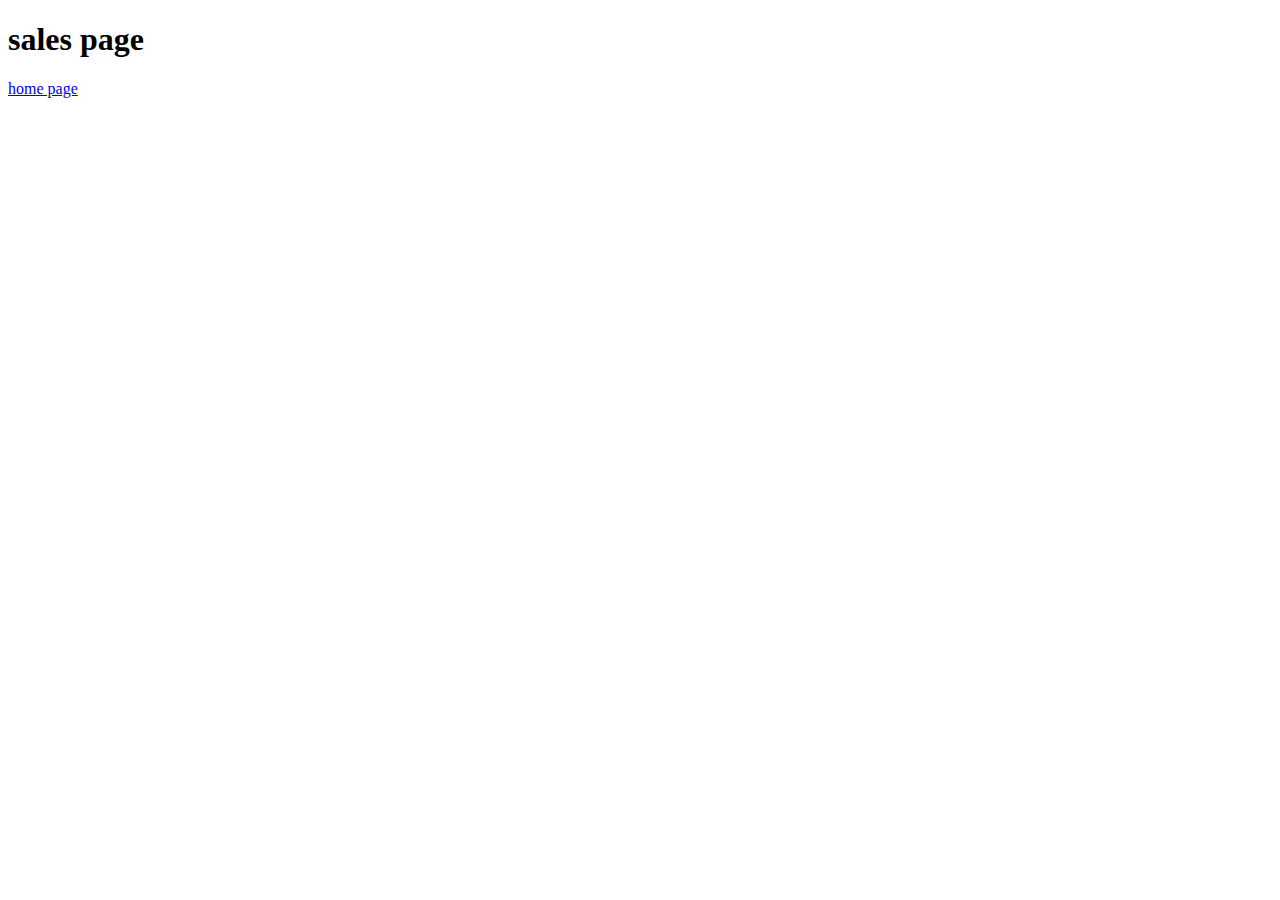
==== sales.html @ 5052029e "some edit" ====
<!DOCTYPE html>
<html lang="en">
<head>
    <meta charset="UTF-8">
    <meta http-equiv="X-UA-Compatible" content="IE=edge">
    <meta name="viewport" content="width=device-width, initial-scale=1.0">
    <title>Document</title>
</head>
<body>
    <header></header>
    <body>
        <h1>sales page</h1>
        <a href="index.html">home page</a>
    </body>
    <footer>


    </footer>
</body>
</html>
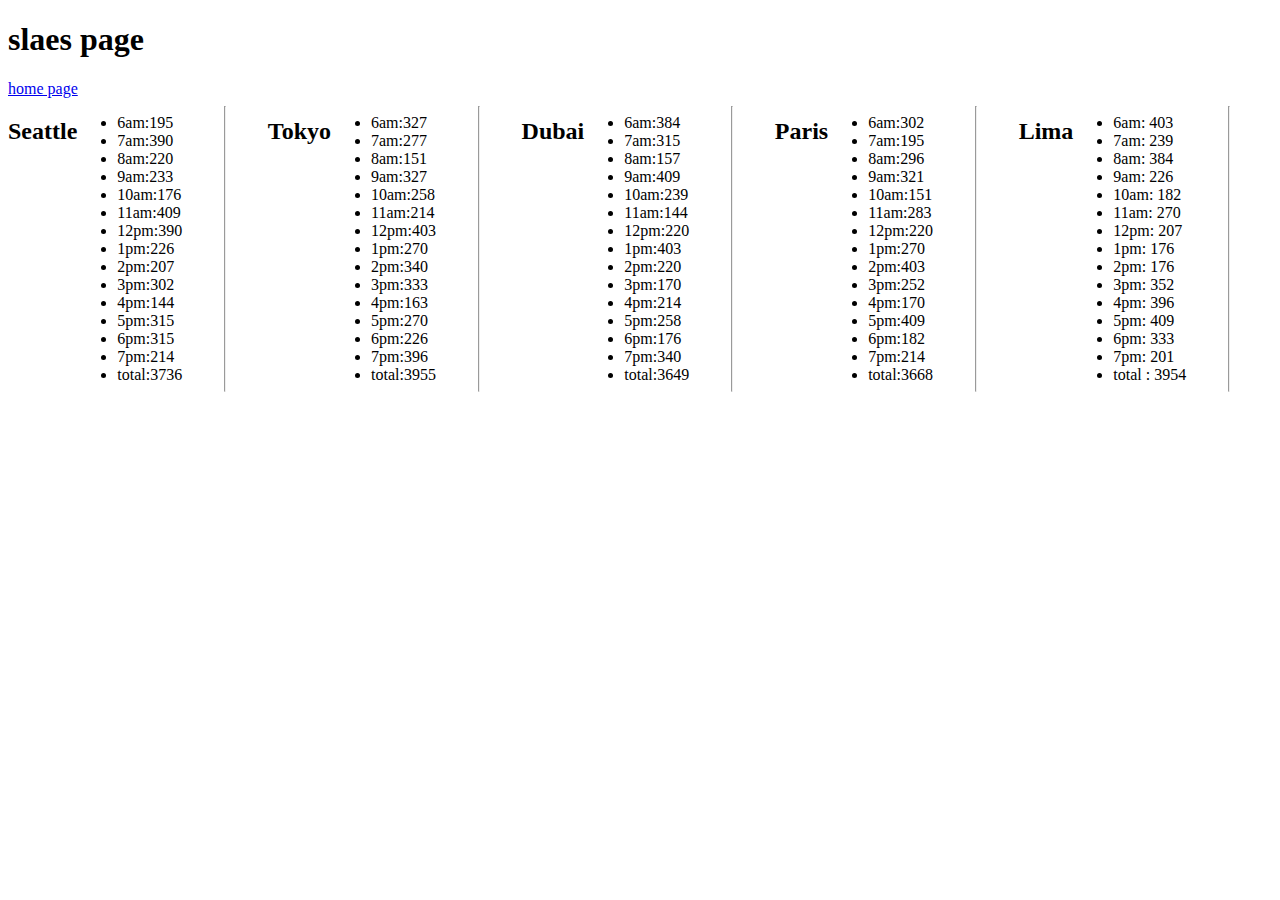
==== commit 0674f198: "class06-objects" ====
--- a/sales.html
+++ b/sales.html
@@ -4,17 +4,27 @@
     <meta charset="UTF-8">
     <meta http-equiv="X-UA-Compatible" content="IE=edge">
     <meta name="viewport" content="width=device-width, initial-scale=1.0">
+    <link rel="stylesheet" href="css/style.css">
     <title>Document</title>
 </head>
 <body>
     <header></header>
     <body>
-        <h1>sales page</h1>
+        <h1>slaes page</h1>
         <a href="index.html">home page</a>
+        <section id="sales">
+
+
+
+
+
+        </section>
     </body>
     <footer>
 
 
     </footer>
+    <script src="js/app.js"></script>
+
 </body>
 </html>--- a/css/style.css
+++ b/css/style.css
@@ -0,0 +1,3 @@
+#sales{
+    display: flex;
+}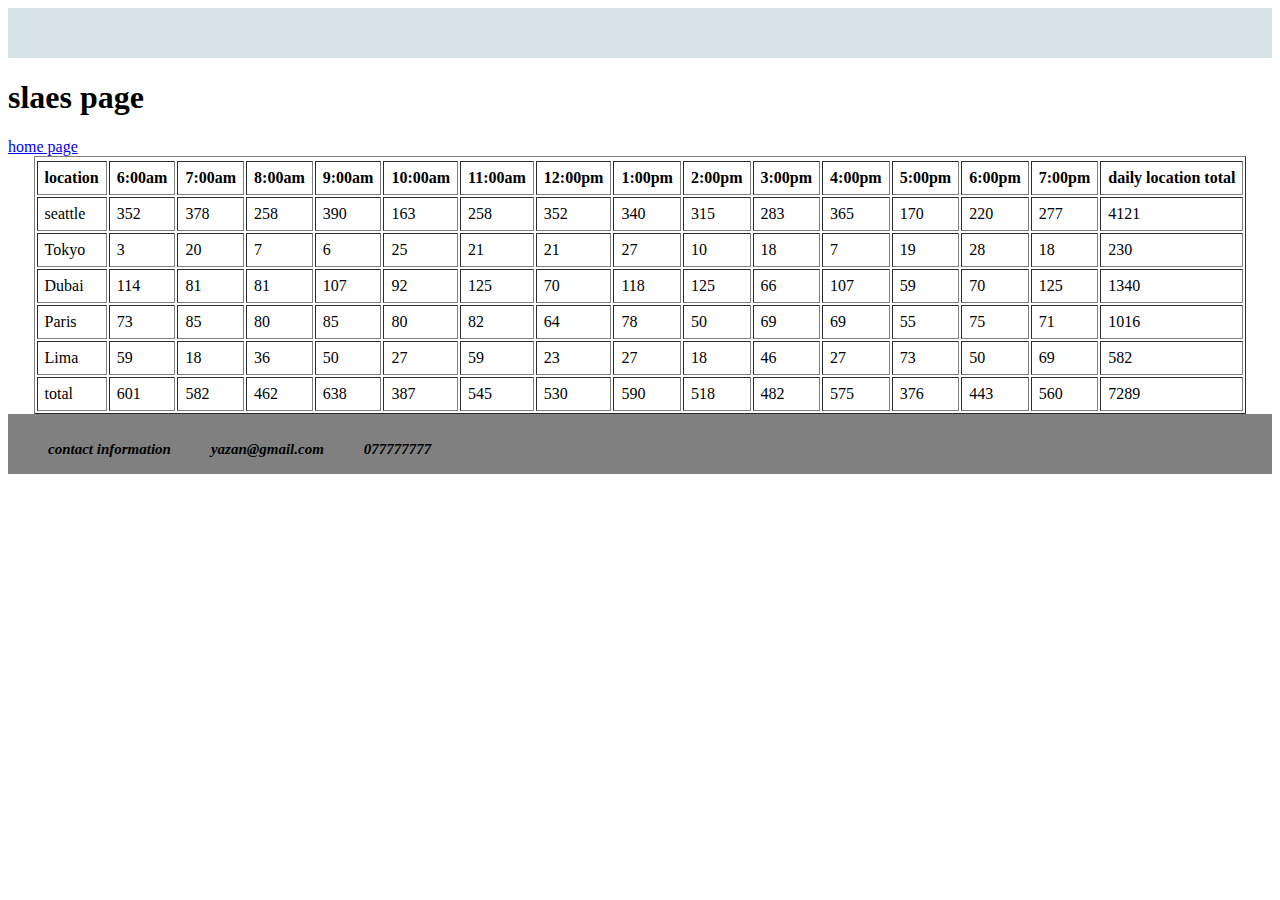
==== commit 5361ae3b: "some edit" ====
--- a/sales.html
+++ b/sales.html
@@ -22,8 +22,15 @@
     </body>
     <footer>
 
-
-    </footer>
+        <h3>contact information</h3>
+       
+       <p>yazan@gmail.com</p>
+       
+       <p>077777777</p>
+       
+       
+       
+           </footer>
     <script src="js/app.js"></script>
 
 </body>
--- a/css/style.css
+++ b/css/style.css
@@ -1,3 +1,170 @@
+
+
+header{
+background-color: #d8e3e7;
+display: flex;
+height: 50px;
+
+}
+header nav{
+text-align: center;
+margin-left: 100px;    
+vertical-align: 50px;
+line-height: 40px;
+}
+header h1{
+
+    vertical-align: 50px;
+    line-height: 40px;
+    font-size: 20px;
+    margin-left: 20px; 
+}
+
+header nav ul {
+list-style-type: none;
+    display: flex;
+}
+header nav ul li a {
+    text-decoration:  none;
+    padding-left: 50px;
+    font-size: 20px;
+
+
+}
+
+
+.list1{
+
+display: flex;
+background-image: url(../images/123w.jpeg);
+background-repeat: no-repeat;
+background-size: cover;
+height: 575px;
+
+}
+#hours{
+
+border: black;
+background-color:rgb(235, 235, 224,.5);
+margin-left: 150px;
+margin-top: 30px;
+width: 200px;
+border-radius: 20px;
+text-align: center;
+font-weight: bolder;
+font-style: italic;
+height: 450px;
+
+}
+#hours li {
+margin-top: 8px;
+margin-bottom: 5px;}
+
+#hours h3{
+margin-top: 5px;
+
+}
+
+
+#Branches{
+
+    border: black;
+    background-color:rgb(235, 235, 224,.5);
+    margin-left: 300px;
+    margin-top: 30px;
+    width: 200px;
+    height: 400px;
+    border-radius: 20px;
+    text-align: center;
+    font-weight: bolder;
+    font-style: italic;
+    }
+    #Branches h3{
+        margin-top: 15px;
+    }
+    #Branches li {
+margin-top: 40px;
+margin-bottom: 15px;
+
+    }
+
+
+#vision{
+
+        border: black;
+        background-color:rgb(235, 235, 224,.5);
+        margin-left: 250px;
+        margin-top: 80px;
+        width: 200px;
+        height: 200px;
+        border-radius: 20px;
+        text-align: center;
+        font-weight: bolder;
+        font-style: italic;
+        word-spacing: 2px;
+        
+}
+
+.images{
+
+    margin-top: 20px;
+    width: 70%;
+    padding: 20px;
+    margin-left: 200px;
+}
+#photo{
+
+display: flex;
+padding: 10px;
+background: whitesmoke;
+
+
+}
+#photo  p {
+ width: 500px;
+justify-content: center;
+margin-left: 20px;
+font-weight: bolder;
+padding-top: 20px;
+
+}
+#photo h4 {
+
+    font-weight: bolder;
+    margin-left: 20px;
+}
+footer{
+
+    width: 100%;
+    height: 60px;
+    display: flex; 
+    background: gray;
+    text-align: center;
+}
+
+footer h3{
+
+    font-weight: bolder;
+    font-style: italic;
+    font-size: 15px;
+    margin-left: 40px;
+    vertical-align: 60px;
+    line-height: 40px;
+    
+
+}
+
+footer p {
+    font-weight: bolder;
+    font-style: italic;
+    font-size: 15px;
+    margin-left: 40px;
+    vertical-align: 60px;
+    line-height: 40px;
+
+}
 #sales{
     display: flex;
-}+}
+
+
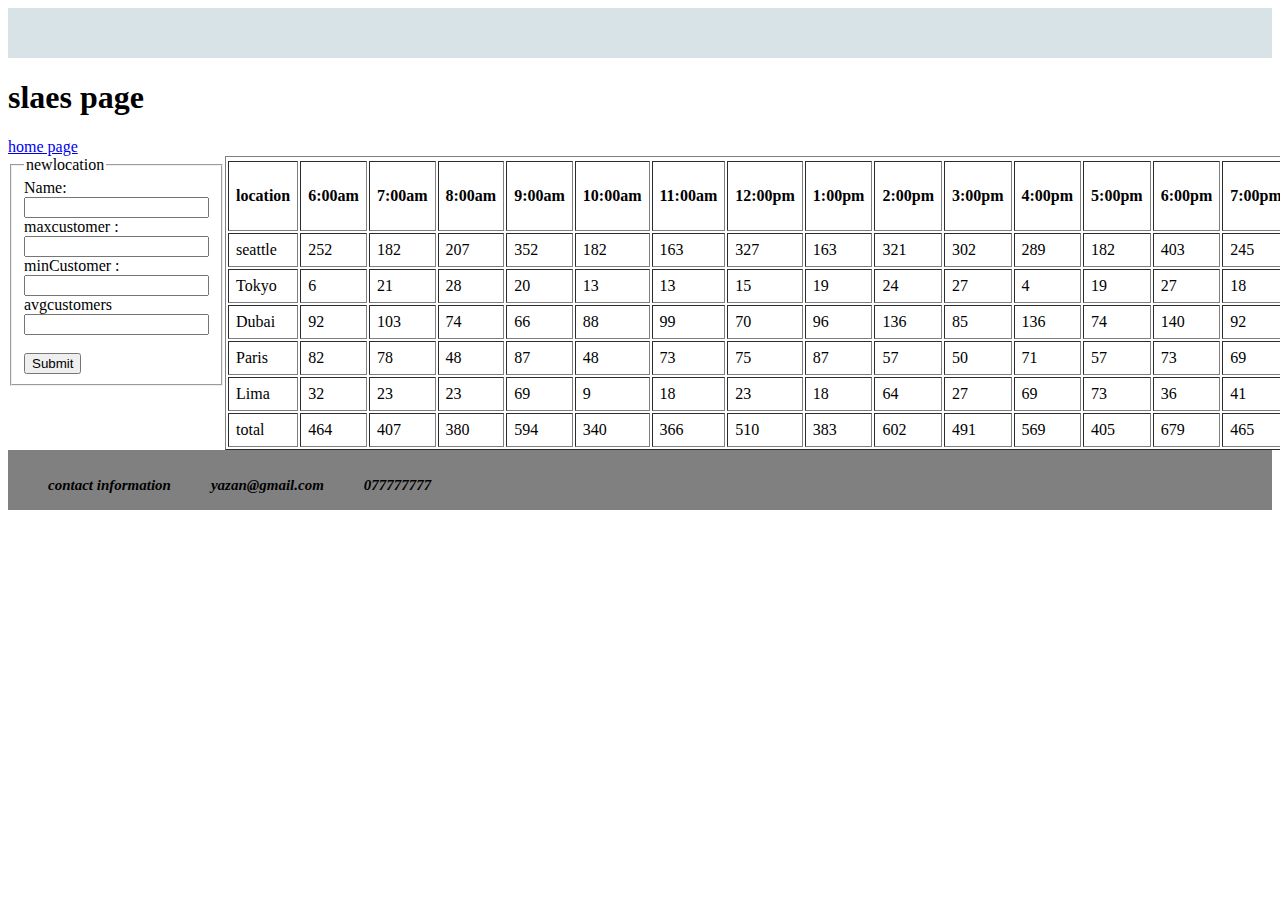
==== commit 3da65fe6: "events" ====
--- a/sales.html
+++ b/sales.html
@@ -13,13 +13,41 @@
         <h1>slaes page</h1>
         <a href="index.html">home page</a>
         <section id="sales">
+            <form id="information">
+                <fieldset>
+                  <legend>newlocation</legend>
+                    <label for="nameField">Name: </label>
+                    <input type="text" id="nameField" required>
+                    <br>
+                    <label for="maxCustomer">maxcustomer :</label>
+                    <input type="number" id="maxCustomer" required>
+                    <br>
+                    <label for="minCustomer">minCustomer :</label>
+                    <input type="number" id="minCustomer" required>
+                    <br>
+                    <label for="avgcustomers">avgcustomers</label>
+                    <input type="number" id="avgcustomers" required>
+                    
+                    <br>
+                    <br>
+                   <input type="submit" value="Submit">
+                  </fieldset>
+              </form>
 
 
 
 
 
-        </section>
+</section>
+
+
+
+
     </body>
+
+
+
+
     <footer>
 
         <h3>contact information</h3>
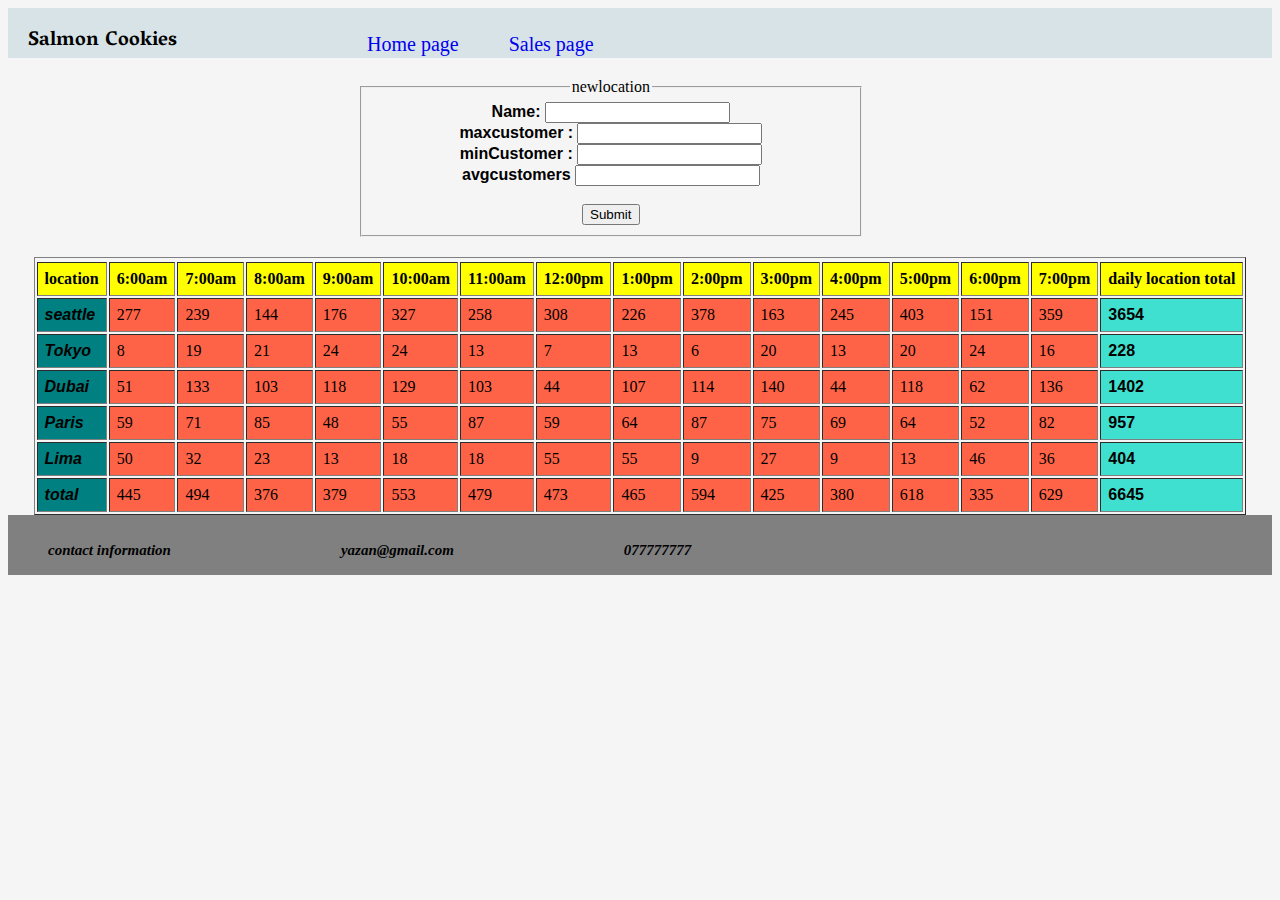
==== commit 8db2ccbb: "last edit" ====
--- a/sales.html
+++ b/sales.html
@@ -8,37 +8,47 @@
     <title>Document</title>
 </head>
 <body>
-    <header></header>
     <body>
-        <h1>slaes page</h1>
-        <a href="index.html">home page</a>
-        <section id="sales">
-            <form id="information">
-                <fieldset>
-                  <legend>newlocation</legend>
-                    <label for="nameField">Name: </label>
-                    <input type="text" id="nameField" required>
-                    <br>
-                    <label for="maxCustomer">maxcustomer :</label>
-                    <input type="number" id="maxCustomer" required>
-                    <br>
-                    <label for="minCustomer">minCustomer :</label>
-                    <input type="number" id="minCustomer" required>
-                    <br>
-                    <label for="avgcustomers">avgcustomers</label>
-                    <input type="number" id="avgcustomers" required>
-                    
-                    <br>
-                    <br>
-                   <input type="submit" value="Submit">
-                  </fieldset>
-              </form>
+        <header>
+            <h1>Salmon Cookies</h1>
+            <nav>
+                <ul>
+                    <li><a href="index.html">Home page</a></li>
+                    <li><a href="sales.html">Sales page</a> </li>
+                </ul>
+            </nav>
+        </header>
 
 
 
+        <form id="information">
+            <fieldset>
+              <legend>newlocation</legend>
+                <label for="nameField">Name: </label>
+                <input type="text" id="nameField" required>
+                <br>
+                <label for="maxCustomer">maxcustomer :</label>
+                <input type="number" id="maxCustomer" required>
+                <br>
+                <label for="minCustomer">minCustomer :</label>
+                <input type="number" id="minCustomer" required>
+                <br>
+                <label for="avgcustomers">avgcustomers</label>
+                <input type="number" id="avgcustomers" required step="0.1">
+                
+                <br>
+                <br>
+               <input type="submit" value="Submit">
+              </fieldset>
+        
+          </form>
+        <section id="sales">
+         
+
+</section>
 
 
-</section>
+
 
 
 
--- a/css/style.css
+++ b/css/style.css
@@ -1,3 +1,10 @@
+@import url('https://fonts.googleapis.com/css2?family=Vesper+Libre:wght@900&display=swap');
+@import url();
+
+body{
+
+    background-color: whitesmoke ;
+}
 
 
 header{
@@ -18,6 +25,7 @@
     line-height: 40px;
     font-size: 20px;
     margin-left: 20px; 
+    font-family: 'Vesper Libre';
 }
 
 header nav ul {
@@ -28,6 +36,7 @@
     text-decoration:  none;
     padding-left: 50px;
     font-size: 20px;
+
 
 
 }
@@ -58,10 +67,12 @@
 }
 #hours li {
 margin-top: 8px;
-margin-bottom: 5px;}
+margin-bottom: 5px;
+font-family: Arial, Helvetica, sans-serif;}
 
 #hours h3{
 margin-top: 5px;
+font-family: 'Vesper Libre';
 
 }
 
@@ -81,10 +92,13 @@
     }
     #Branches h3{
         margin-top: 15px;
+        font-family: 'Vesper Libre';
+
     }
     #Branches li {
 margin-top: 40px;
 margin-bottom: 15px;
+font-family: Verdana;
 
     }
 
@@ -104,7 +118,17 @@
         word-spacing: 2px;
         
 }
-
+#vision h3 {
+
+
+    font-family: 'Vesper Libre';
+    padding-bottom: 10px;
+
+}
+#vision p {
+
+    font-family:Helvetica;
+}
 .images{
 
     margin-top: 20px;
@@ -124,8 +148,9 @@
  width: 500px;
 justify-content: center;
 margin-left: 20px;
-font-weight: bolder;
+/* font-weight: bolder; */
 padding-top: 20px;
+font-family: Georgia, 'Times New Roman', Times, serif;
 
 }
 #photo h4 {
@@ -140,6 +165,7 @@
     display: flex; 
     background: gray;
     text-align: center;
+
 }
 
 footer h3{
@@ -151,6 +177,7 @@
     vertical-align: 60px;
     line-height: 40px;
     
+    font-family: 'Times New Roman';
 
 }
 
@@ -158,13 +185,61 @@
     font-weight: bolder;
     font-style: italic;
     font-size: 15px;
-    margin-left: 40px;
+    margin-left: 170px;
     vertical-align: 60px;
     line-height: 40px;
-
-}
-#sales{
-    display: flex;
-}
-
-
+    font-family:  'Times New Roman';
+
+}
+
+#information{
+
+
+    text-align: center;
+    width: 40%;
+    margin-left: 350px;
+    margin-top: 20px;
+    padding-bottom: 20px;
+}
+
+
+#inof h4{
+    font-family: 'Vesper Libre';
+
+}
+
+
+label{
+
+font-family: Arial, Helvetica, sans-serif;
+font-weight: bolder;
+
+}
+td{
+
+    background-color: tomato;
+}
+th{
+background-color: yellow;
+
+}
+
+tr >td:first-child
+{
+
+    background-color: teal;
+    font-family:Arial, Helvetica, sans-serif;
+    font-style: italic;
+    font-weight: 900;
+
+
+}
+tr>td:last-child{
+
+background-color: turquoise;
+font-family: Helvetica;
+font-weight: 700;
+
+}
+
+
